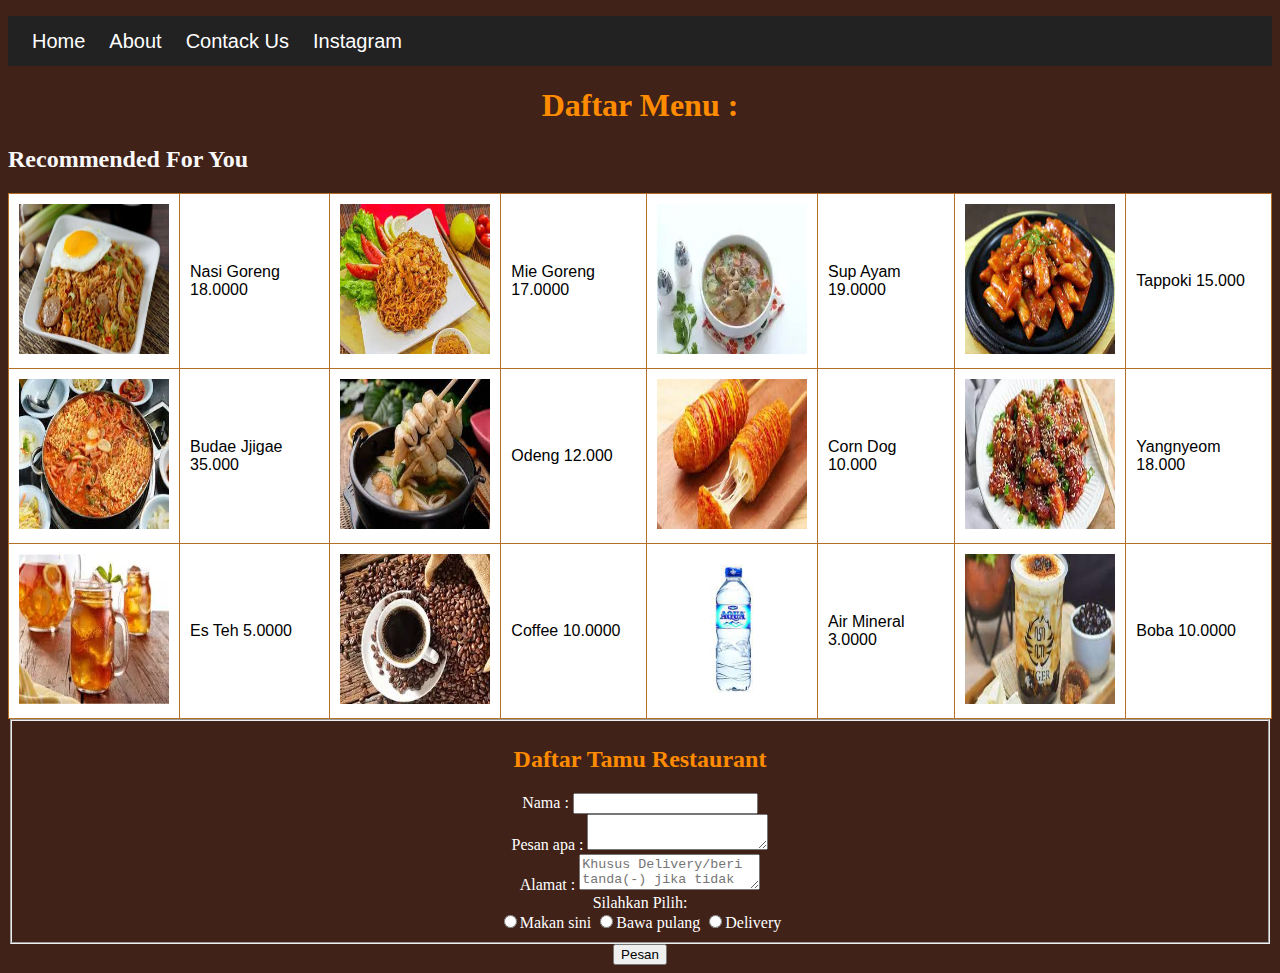
==== Daftar Menu.html @ 5bcbece6 "Uploud github" ====
<!DOCTYPE html>
<html lang="en">
<head>
    <meta charset="UTF-8">
    <meta http-equiv="X-UA-Compatible" content="IE=edge">
    <meta name="viewport" content="width=device-width, initial-scale=1.0">
    <title>Daftar Menu</title>
</head>
<body bgcolor="#402218">
    <style type="text/css">
        a{text-decoration: none; font-size: 20px;font-family: sans-serif;padding: 12px 10px}
        ul{padding: 14px}
        li{list-style: none; display: inline;}
        li a{background: #222; color:#ffffff;}
        li a:hover{background: #fffc4d; color:#fff;}
        .navi{background: #222; height: 50px}
    </style>
    <nav class="navi">
        <ul>
            <li><a href="Terserah_Resto.html">Home</a></li>
            <li><a href="#">About</a></li>
            <li><a href="#">Contack Us</a></li>
            <li><a href="https://www.instagram.com/hanan_nadhif/">Instagram</a></li>

        </ul>
    </nav>
    
    <div>
     <center><h1 style="color: darkorange;">Daftar Menu :</h1></center>
    </div>
   
    <h2 style="color: rgb(248, 248, 248);">Recommended For You</h2>

    <center><table class="table" style="border: rgb(2, 1, 0);" bgcolor="white" border="8" cellpadding="5">
        <tr>
            <td><img src="Image/nasi-goreng-spesial-780x440.jpg"width="150px"height="150px"></td>
            <td>Nasi Goreng 18.0000</td>
            <td><img src="Image/Mie.webp"width="150px"height="150px"></td>
            <td>Mie Goreng 17.0000</td>
            <td><img src="Image/sup.webp"width="150px"height="150px"></td>
            <td>Sup Ayam 19.0000</td> 
            <td><img src="Image/tapoki.jpg"width="150px"height="150px"></td>
            <td>Tappoki 15.000</td>
            
        <tr>  
            <td><img src="Image/buddae_jiggae.jpg"width="150px"height="150px"></td>
            <td>Budae Jjigae 35.000</td>
            <td><img src="Image/odeng.jpg"width="150px"height="150px"></td>
            <td>Odeng 12.000</td>
            <td><img src="Image/odeng1.jpg"width="150px"height="150px"></td>
            <td>Corn Dog 10.000</td>
            <td><img src="Image/yangnyeom.jpg"width="150px"height="150px"></td>
            <td>Yangnyeom 18.000</td>
        </tr>
            <td><img src="Image/es.webp"width="150px"height="150px"></td>
            <td>Es Teh 5.0000</td>
            <td><img src="Image/kopi.webp"width="150px"height="150px"></td>
            <td>Coffee 10.0000</td>
            <td><img src="Image/air.jpg"width="150px"height="150px"></td>
            <td>Air Mineral 3.0000</td>
            <td><img src="Image/boba.jpg"width="150px"height="150px"></td>
            <td>Boba 10.0000</td>
        </tr>    
    </table></center> 
   
   <style>
            table {
                border-collapse: collapse;
                width: 100%;
            }
    
            table, th, td {
                border: 1px solid rgb(179, 112, 36);
                font-family: sans-serif;
            }
            th, td {
                padding: 10px;
            }
            th {
                background-color: rgb(19, 110, 170);
                color: white;
            }
            tr:hover {background-color: #f5f5f5;}
    </style>
    
    <div style="color: #fff;">
        <center>
        <form method="GET" action="tampil_tamu.php">
            <fieldset>
            <center><h2><legend style="color:darkorange">Daftar Tamu Restaurant</legend></h2></center>
            
            <label>
                Nama : 
            </label>
            <input type="text" name="nama"><br>   

            <label>
                Pesan apa : 
            </label>
            <textarea name="pesanApa"></textarea><br>

            <label>
                Alamat :
            </label>
            <textarea name="alamat" placeholder="Khusus Delivery/beri tanda(-) jika tidak"></textarea><br>
            
            <label>Silahkan Pilih:</label><br>
            <input type="radio" name="silhkanPilih">Makan sini<value="S">
            <input type="radio" name="silhkanPilih">Bawa pulang<value="P">
            <input type="radio" name="silhkaPilih">Delivery<value="D">
            </fieldset>
        
            <input type="submit" value="Pesan">
        
        </form>
        </center>
    </div> 
</body>
</html>
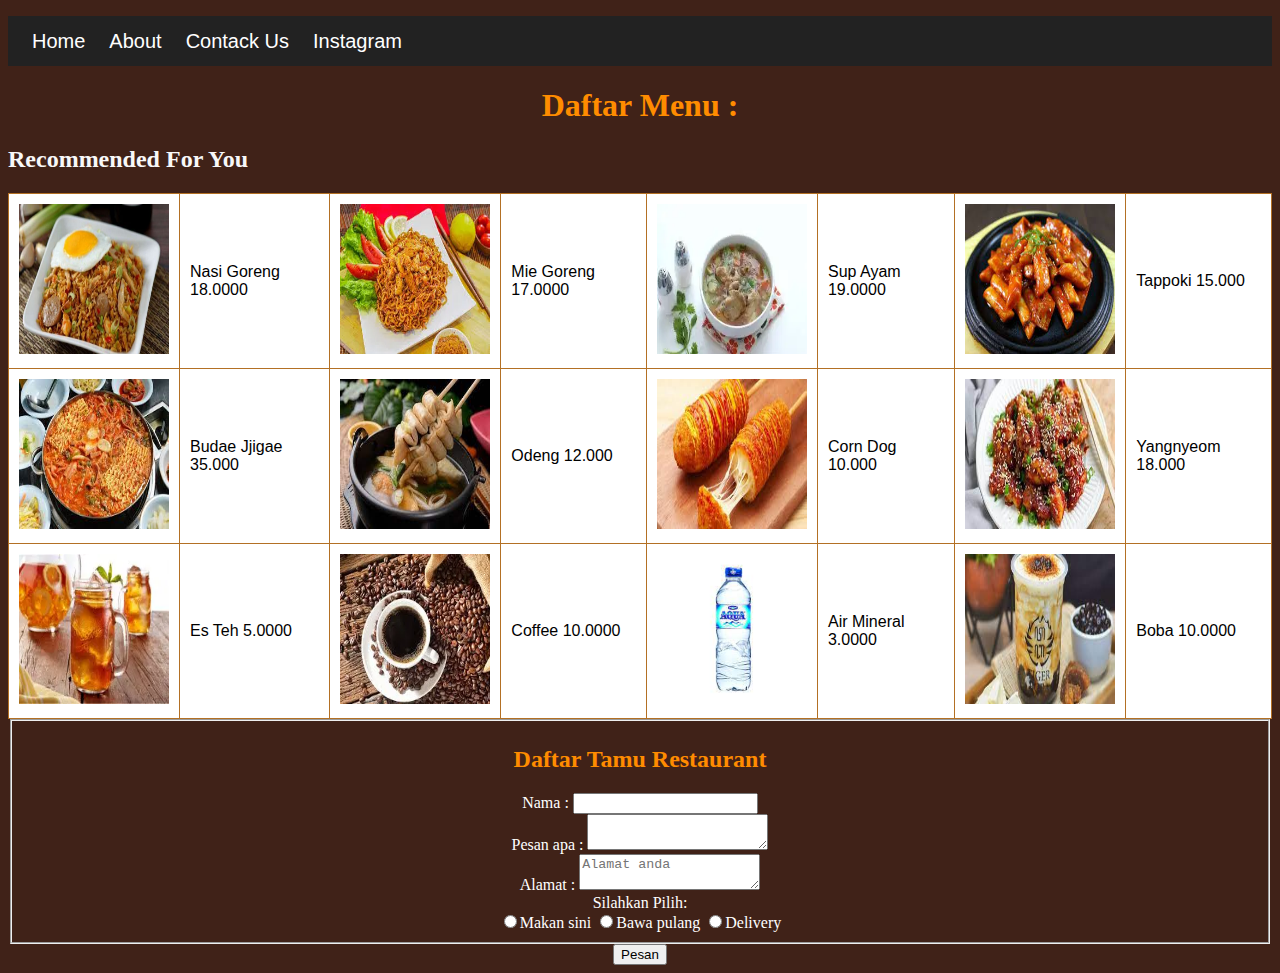
==== commit b1b4a9d9: "Tugas PBW" ====
--- a/Daftar Menu.html
+++ b/Daftar Menu.html
@@ -102,7 +102,7 @@
             <label>
                 Alamat :
             </label>
-            <textarea name="alamat" placeholder="Khusus Delivery/beri tanda(-) jika tidak"></textarea><br>
+            <textarea name="alamat" placeholder="Alamat anda"></textarea><br>
             
             <label>Silahkan Pilih:</label><br>
             <input type="radio" name="silhkanPilih">Makan sini<value="S">
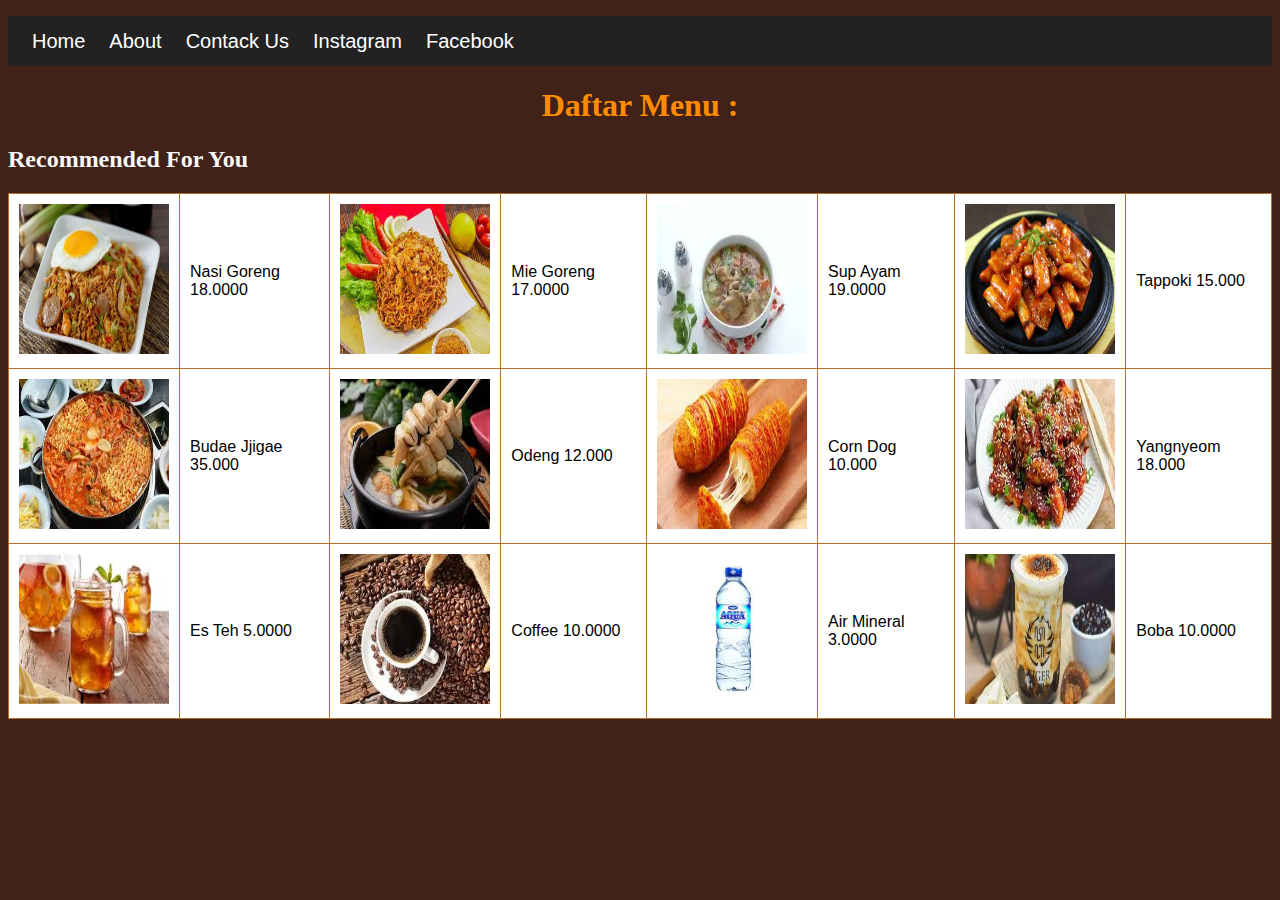
==== commit 40498379: "Add files via upload" ====
--- a/Daftar Menu.html
+++ b/Daftar Menu.html
@@ -1,119 +1,88 @@
-<!DOCTYPE html>
-<html lang="en">
-<head>
-    <meta charset="UTF-8">
-    <meta http-equiv="X-UA-Compatible" content="IE=edge">
-    <meta name="viewport" content="width=device-width, initial-scale=1.0">
-    <title>Daftar Menu</title>
-</head>
-<body bgcolor="#402218">
-    <style type="text/css">
-        a{text-decoration: none; font-size: 20px;font-family: sans-serif;padding: 12px 10px}
-        ul{padding: 14px}
-        li{list-style: none; display: inline;}
-        li a{background: #222; color:#ffffff;}
-        li a:hover{background: #fffc4d; color:#fff;}
-        .navi{background: #222; height: 50px}
-    </style>
-    <nav class="navi">
-        <ul>
-            <li><a href="Terserah_Resto.html">Home</a></li>
-            <li><a href="#">About</a></li>
-            <li><a href="#">Contack Us</a></li>
-            <li><a href="https://www.instagram.com/hanan_nadhif/">Instagram</a></li>
-
-        </ul>
-    </nav>
-    
-    <div>
-     <center><h1 style="color: darkorange;">Daftar Menu :</h1></center>
-    </div>
-   
-    <h2 style="color: rgb(248, 248, 248);">Recommended For You</h2>
-
-    <center><table class="table" style="border: rgb(2, 1, 0);" bgcolor="white" border="8" cellpadding="5">
-        <tr>
-            <td><img src="Image/nasi-goreng-spesial-780x440.jpg"width="150px"height="150px"></td>
-            <td>Nasi Goreng 18.0000</td>
-            <td><img src="Image/Mie.webp"width="150px"height="150px"></td>
-            <td>Mie Goreng 17.0000</td>
-            <td><img src="Image/sup.webp"width="150px"height="150px"></td>
-            <td>Sup Ayam 19.0000</td> 
-            <td><img src="Image/tapoki.jpg"width="150px"height="150px"></td>
-            <td>Tappoki 15.000</td>
-            
-        <tr>  
-            <td><img src="Image/buddae_jiggae.jpg"width="150px"height="150px"></td>
-            <td>Budae Jjigae 35.000</td>
-            <td><img src="Image/odeng.jpg"width="150px"height="150px"></td>
-            <td>Odeng 12.000</td>
-            <td><img src="Image/odeng1.jpg"width="150px"height="150px"></td>
-            <td>Corn Dog 10.000</td>
-            <td><img src="Image/yangnyeom.jpg"width="150px"height="150px"></td>
-            <td>Yangnyeom 18.000</td>
-        </tr>
-            <td><img src="Image/es.webp"width="150px"height="150px"></td>
-            <td>Es Teh 5.0000</td>
-            <td><img src="Image/kopi.webp"width="150px"height="150px"></td>
-            <td>Coffee 10.0000</td>
-            <td><img src="Image/air.jpg"width="150px"height="150px"></td>
-            <td>Air Mineral 3.0000</td>
-            <td><img src="Image/boba.jpg"width="150px"height="150px"></td>
-            <td>Boba 10.0000</td>
-        </tr>    
-    </table></center> 
-   
-   <style>
-            table {
-                border-collapse: collapse;
-                width: 100%;
-            }
-    
-            table, th, td {
-                border: 1px solid rgb(179, 112, 36);
-                font-family: sans-serif;
-            }
-            th, td {
-                padding: 10px;
-            }
-            th {
-                background-color: rgb(19, 110, 170);
-                color: white;
-            }
-            tr:hover {background-color: #f5f5f5;}
-    </style>
-    
-    <div style="color: #fff;">
-        <center>
-        <form method="GET" action="tampil_tamu.php">
-            <fieldset>
-            <center><h2><legend style="color:darkorange">Daftar Tamu Restaurant</legend></h2></center>
-            
-            <label>
-                Nama : 
-            </label>
-            <input type="text" name="nama"><br>   
-
-            <label>
-                Pesan apa : 
-            </label>
-            <textarea name="pesanApa"></textarea><br>
-
-            <label>
-                Alamat :
-            </label>
-            <textarea name="alamat" placeholder="Alamat anda"></textarea><br>
-            
-            <label>Silahkan Pilih:</label><br>
-            <input type="radio" name="silhkanPilih">Makan sini<value="S">
-            <input type="radio" name="silhkanPilih">Bawa pulang<value="P">
-            <input type="radio" name="silhkaPilih">Delivery<value="D">
-            </fieldset>
-        
-            <input type="submit" value="Pesan">
-        
-        </form>
-        </center>
-    </div> 
-</body>
+<!DOCTYPE html>
+<html lang="en">
+<head>
+    <meta charset="UTF-8">
+    <meta http-equiv="X-UA-Compatible" content="IE=edge">
+    <meta name="viewport" content="width=device-width, initial-scale=1.0">
+    <title>Daftar Menu</title>
+</head>
+<body bgcolor="#402218">
+    <style type="text/css">
+        a{text-decoration: none; font-size: 20px;font-family: sans-serif;padding: 12px 10px}
+        ul{padding: 14px}
+        li{list-style: none; display: inline;}
+        li a{background: #222; color:#ffffff;}
+        li a:hover{background: #fffc4d; color:#fff;}
+        .navi{background: #222; height: 50px}
+    </style>
+    <nav class="navi">
+        <ul>
+            <li><a href="Terserah_Resto.html">Home</a></li>
+            <li><a href="about.html">About</a></li>
+            <li><a href="contack_us.html">Contack Us</a></li>
+            <li><a href="https://www.instagram.com/hanan_nadhif/">Instagram</a></li>
+            <li><a href="https://www.Facebook.com/hanan_nadhif/">Facebook</a></li>
+
+        </ul>
+    </nav>
+    
+    <div>
+     <center><h1 style="color: darkorange;">Daftar Menu :</h1></center>
+    </div>
+   
+    <h2 style="color: rgb(248, 248, 248);">Recommended For You</h2>
+
+    <center><table class="table" style="border: rgb(2, 1, 0);" bgcolor="white" border="8" cellpadding="5">
+        <tr>
+            <td><img src="Image/nasi-goreng-spesial-780x440.jpg"width="150px"height="150px"></td>
+            <td>Nasi Goreng 18.0000</td>
+            <td><img src="Image/Mie.webp"width="150px"height="150px"></td>
+            <td>Mie Goreng 17.0000</td>
+            <td><img src="Image/sup.webp"width="150px"height="150px"></td>
+            <td>Sup Ayam 19.0000</td> 
+            <td><img src="Image/tapoki.jpg"width="150px"height="150px"></td>
+            <td>Tappoki 15.000</td>
+            
+        <tr>  
+            <td><img src="Image/buddae_jiggae.jpg"width="150px"height="150px"></td>
+            <td>Budae Jjigae 35.000</td>
+            <td><img src="Image/odeng.jpg"width="150px"height="150px"></td>
+            <td>Odeng 12.000</td>
+            <td><img src="Image/odeng1.jpg"width="150px"height="150px"></td>
+            <td>Corn Dog 10.000</td>
+            <td><img src="Image/yangnyeom.jpg"width="150px"height="150px"></td>
+            <td>Yangnyeom 18.000</td>
+        </tr>
+            <td><img src="Image/es.webp"width="150px"height="150px"></td>
+            <td>Es Teh 5.0000</td>
+            <td><img src="Image/kopi.webp"width="150px"height="150px"></td>
+            <td>Coffee 10.0000</td>
+            <td><img src="Image/air.jpg"width="150px"height="150px"></td>
+            <td>Air Mineral 3.0000</td>
+            <td><img src="Image/boba.jpg"width="150px"height="150px"></td>
+            <td>Boba 10.0000</td>
+        </tr>    
+    </table></center> 
+   
+   <style>
+            table {
+                border-collapse: collapse;
+                width: 100%;
+            }
+    
+            table, th, td {
+                border: 1px solid rgb(179, 112, 36);
+                font-family: sans-serif;
+            }
+            th, td {
+                padding: 10px;
+            }
+            th {
+                background-color: rgb(19, 110, 170);
+                color: white;
+            }
+            tr:hover {background-color: #f5f5f5;}
+    </style>
+    
+</body>
 </html>